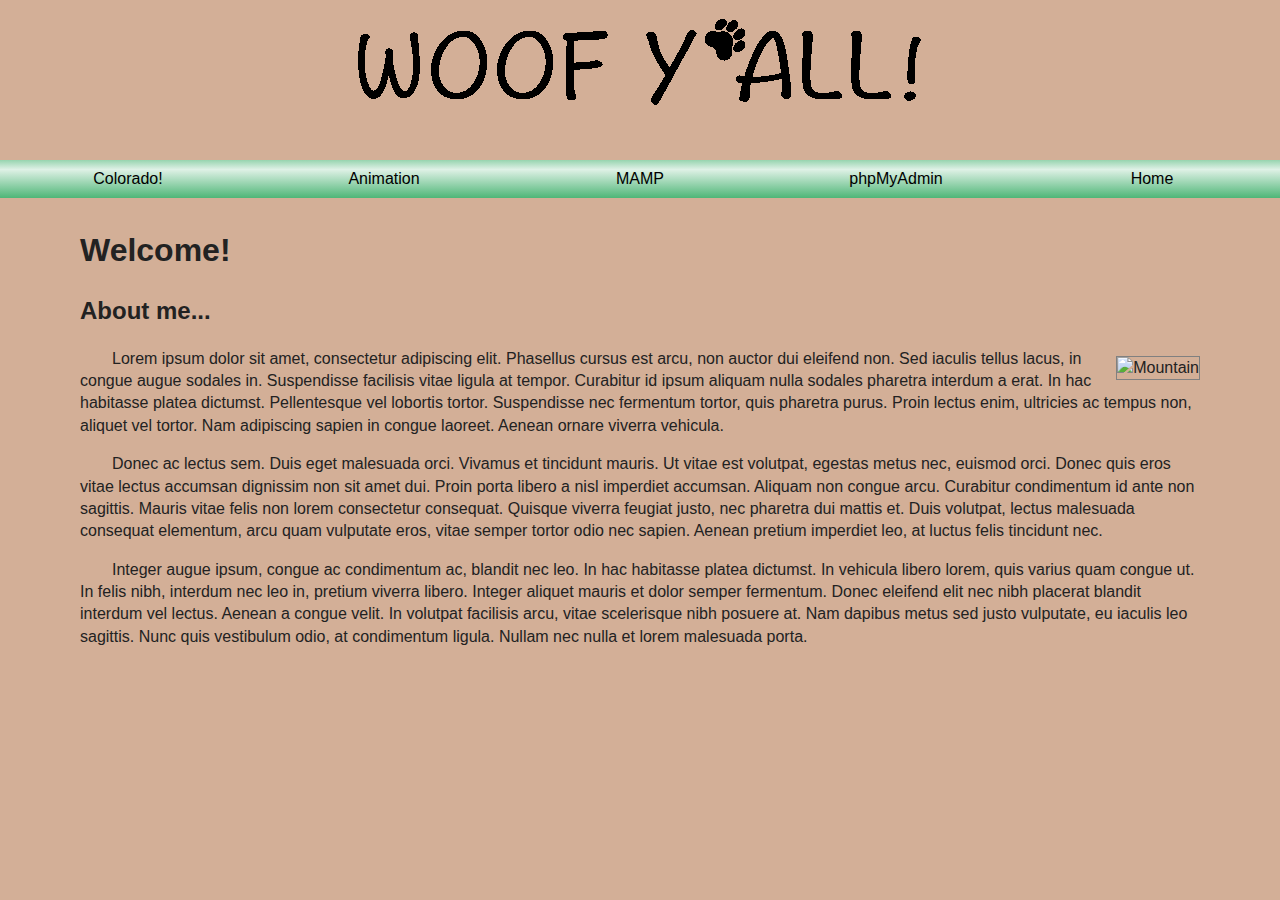
==== index.html @ 1378d416 "All files" ====
<!DOCTYPE html>
<!--[if lt IE 7]>      <html class="no-js lt-ie9 lt-ie8 lt-ie7"> <![endif]-->
<!--[if IE 7]>         <html class="no-js lt-ie9 lt-ie8"> <![endif]-->
<!--[if IE 8]>         <html class="no-js lt-ie9"> <![endif]-->
<!--[if gt IE 8]><!--> <html class="no-js"> <!--<![endif]-->
    <head>
        <meta charset="utf-8">
        <meta http-equiv="X-UA-Compatible" content="IE=edge">
        <title>Woof Y'all</title>
        <meta name="description" content="">
        <meta name="viewport" content="width=device-width, initial-scale=1">

        <link rel="apple-touch-icon" href="apple-touch-icon.png">
        <link rel="icon" href="favicon.ico" type="image/x-icon" />

        <link rel="stylesheet" href="css/normalize.css">
        <link rel="stylesheet" href="css/main.css">
        <link rel="stylesheet" type="text/css" href="css/style.css">
        <script src="js/vendor/modernizr-2.6.2.min.js"></script>
    </head>
    <body>
        <!--[if lt IE 7]>
            <p class="browsehappy">You are using an <strong>outdated</strong> browser. Please <a href="http://browsehappy.com/">upgrade your browser</a> to improve your experience.</p>
        <![endif]-->

        <!-- Begin wrapper -->
        <div id="wrapper">
            <!-- Begin header -->
            <header>
                <a href="index.html"><img src="img/woof.gif" alt="Woof Y'all!"></a>
            </header>
            <!-- End header -->
            <!-- Begin innerWrapper -->
            <div id="innerWrapper">
                <!-- Begin menu -->
                <div id="menu">
                    <ul>
                        <li><a href="colorado.html">Colorado!</a></li>
                        <li><a href="anitest.htm">Animation</a></li>
                        <li><a href="http://localhost:8888/MAMP/">MAMP</a></li>
                        <li><a href="http://localhost:8888/MAMP/index.php?page=phpmyadmin&amp;language=English">phpMyAdmin</a></li>
                        <li><a href="index.html">Home</a></li>
                    </ul>
                </div>
                <!-- End menu -->
                <!-- Begin content -->
                <div id="content">
                        <h1>Welcome!</h1>
                        <h2>About me...</h2>
                        <!-- Begin inlinePhoto -->
                        <div id="inlinePhoto">
                            <img src="img/mountain.tif" alt="Mountain" class="photo">
                        </div>
                        <!-- End inlinePhoto -->
                        <p>
                            Lorem ipsum dolor sit amet, consectetur adipiscing elit. Phasellus cursus est arcu, non auctor dui eleifend non. Sed iaculis tellus lacus, in congue augue sodales in. Suspendisse facilisis vitae ligula at tempor. Curabitur id ipsum aliquam nulla sodales pharetra interdum a erat. In hac habitasse platea dictumst. Pellentesque vel lobortis tortor. Suspendisse nec fermentum tortor, quis pharetra purus. Proin lectus enim, ultricies ac tempus non, aliquet vel tortor. Nam adipiscing sapien in congue laoreet. Aenean ornare viverra vehicula.
                        </p>
                        <p>
                            Donec ac lectus sem. Duis eget malesuada orci. Vivamus et tincidunt mauris. Ut vitae est volutpat, egestas metus nec, euismod orci. Donec quis eros vitae lectus accumsan dignissim non sit amet dui. Proin porta libero a nisl imperdiet accumsan. Aliquam non congue arcu. Curabitur condimentum id ante non sagittis. Mauris vitae felis non lorem consectetur consequat. Quisque viverra feugiat justo, nec pharetra dui mattis et. Duis volutpat, lectus malesuada consequat elementum, arcu quam vulputate eros, vitae semper tortor odio nec sapien. Aenean pretium imperdiet leo, at luctus felis tincidunt nec.
                        </p>
                        <p>
                            Integer augue ipsum, congue ac condimentum ac, blandit nec leo. In hac habitasse platea dictumst. In vehicula libero lorem, quis varius quam congue ut. In felis nibh, interdum nec leo in, pretium viverra libero. Integer aliquet mauris et dolor semper fermentum. Donec eleifend elit nec nibh placerat blandit interdum vel lectus. Aenean a congue velit. In volutpat facilisis arcu, vitae scelerisque nibh posuere at. Nam dapibus metus sed justo vulputate, eu iaculis leo sagittis. Nunc quis vestibulum odio, at condimentum ligula. Nullam nec nulla et lorem malesuada porta.
                        </p>
                    </div>
                <!-- End content -->
            </div>
            <!-- End innerWrapper -->
            <!-- Begin footer -->
            <div id="footer">
            </div>
            <!-- End footer -->
        </div>
        <!-- End wrapper -->

        <script src="//ajax.googleapis.com/ajax/libs/jquery/1.10.2/jquery.min.js"></script>
        <script>window.jQuery || document.write('<script src="js/vendor/jquery-1.10.2.min.js"><\/script>')</script>
        <script src="js/plugins.js"></script>
        <script src="js/main.js"></script>

        <!-- Google Analytics: change UA-XXXXX-X to be your site's ID. -->
        <script>
            (function(b,o,i,l,e,r){b.GoogleAnalyticsObject=l;b[l]||(b[l]=
            function(){(b[l].q=b[l].q||[]).push(arguments)});b[l].l=+new Date;
            e=o.createElement(i);r=o.getElementsByTagName(i)[0];
            e.src='//www.google-analytics.com/analytics.js';
            r.parentNode.insertBefore(e,r)}(window,document,'script','ga'));
            ga('create','UA-XXXXX-X');ga('send','pageview');
        </script>
    </body>
</html>
---- css/main.css ----
/*! HTML5 Boilerplate v4.3.0 | MIT License | http://h5bp.com/ */

/*
 * What follows is the result of much research on cross-browser styling.
 * Credit left inline and big thanks to Nicolas Gallagher, Jonathan Neal,
 * Kroc Camen, and the H5BP dev community and team.
 */

/* ==========================================================================
   Base styles: opinionated defaults
   ========================================================================== */

html,
button,
input,
select,
textarea {
    color: #222;
}

html {
    font-size: 1em;
    line-height: 1.4;
}

/*
 * Remove text-shadow in selection highlight: h5bp.com/i
 * These selection rule sets have to be separate.
 * Customize the background color to match your design.
 */

::-moz-selection {
    background: #b3d4fc;
    text-shadow: none;
}

::selection {
    background: #b3d4fc;
    text-shadow: none;
}

/*
 * A better looking default horizontal rule
 */

hr {
    display: block;
    height: 1px;
    border: 0;
    border-top: 1px solid #ccc;
    margin: 1em 0;
    padding: 0;
}

/*
 * Remove the gap between images, videos, audio and canvas and the bottom of
 * their containers: h5bp.com/i/440
 */

audio,
canvas,
img,
video {
    vertical-align: middle;
}

/*
 * Remove default fieldset styles.
 */

fieldset {
    border: 0;
    margin: 0;
    padding: 0;
}

/*
 * Allow only vertical resizing of textareas.
 */

textarea {
    resize: vertical;
}

/* ==========================================================================
   Browse Happy prompt
   ========================================================================== */

.browsehappy {
    margin: 0.2em 0;
    background: #ccc;
    color: #000;
    padding: 0.2em 0;
}

/* ==========================================================================
   Author's custom styles
   ========================================================================== */

















/* ==========================================================================
   Helper classes
   ========================================================================== */

/*
 * Image replacement
 */

.ir {
    background-color: transparent;
    border: 0;
    overflow: hidden;
    /* IE 6/7 fallback */
    *text-indent: -9999px;
}

.ir:before {
    content: "";
    display: block;
    width: 0;
    height: 150%;
}

/*
 * Hide from both screenreaders and browsers: h5bp.com/u
 */

.hidden {
    display: none !important;
    visibility: hidden;
}

/*
 * Hide only visually, but have it available for screenreaders: h5bp.com/v
 */

.visuallyhidden {
    border: 0;
    clip: rect(0 0 0 0);
    height: 1px;
    margin: -1px;
    overflow: hidden;
    padding: 0;
    position: absolute;
    width: 1px;
}

/*
 * Extends the .visuallyhidden class to allow the element to be focusable
 * when navigated to via the keyboard: h5bp.com/p
 */

.visuallyhidden.focusable:active,
.visuallyhidden.focusable:focus {
    clip: auto;
    height: auto;
    margin: 0;
    overflow: visible;
    position: static;
    width: auto;
}

/*
 * Hide visually and from screenreaders, but maintain layout
 */

.invisible {
    visibility: hidden;
}

/*
 * Clearfix: contain floats
 *
 * For modern browsers
 * 1. The space content is one way to avoid an Opera bug when the
 *    `contenteditable` attribute is included anywhere else in the document.
 *    Otherwise it causes space to appear at the top and bottom of elements
 *    that receive the `clearfix` class.
 * 2. The use of `table` rather than `block` is only necessary if using
 *    `:before` to contain the top-margins of child elements.
 */

.clearfix:before,
.clearfix:after {
    content: " "; /* 1 */
    display: table; /* 2 */
}

.clearfix:after {
    clear: both;
}

/*
 * For IE 6/7 only
 * Include this rule to trigger hasLayout and contain floats.
 */

.clearfix {
    *zoom: 1;
}

/* ==========================================================================
   EXAMPLE Media Queries for Responsive Design.
   These examples override the primary ('mobile first') styles.
   Modify as content requires.
   ========================================================================== */

@media only screen and (min-width: 35em) {
    /* Style adjustments for viewports that meet the condition */
}

@media print,
       (-o-min-device-pixel-ratio: 5/4),
       (-webkit-min-device-pixel-ratio: 1.25),
       (min-resolution: 120dpi) {
    /* Style adjustments for high resolution devices */
}

/* ==========================================================================
   Print styles.
   Inlined to avoid required HTTP connection: h5bp.com/r
   ========================================================================== */

@media print {
    * {
        background: transparent !important;
        color: #000 !important; /* Black prints faster: h5bp.com/s */
        box-shadow: none !important;
        text-shadow: none !important;
    }

    a,
    a:visited {
        text-decoration: underline;
    }

    a[href]:after {
        content: " (" attr(href) ")";
    }

    abbr[title]:after {
        content: " (" attr(title) ")";
    }

    /*
     * Don't show links for images, or javascript/internal links
     */

    .ir a:after,
    a[href^="javascript:"]:after,
    a[href^="#"]:after {
        content: "";
    }

    pre,
    blockquote {
        border: 1px solid #999;
        page-break-inside: avoid;
    }

    thead {
        display: table-header-group; /* h5bp.com/t */
    }

    tr,
    img {
        page-break-inside: avoid;
    }

    img {
        max-width: 100% !important;
    }

    @page {
        margin: 0.5cm;
    }

    p,
    h2,
    h3 {
        orphans: 3;
        widows: 3;
    }

    h2,
    h3 {
        page-break-after: avoid;
    }
}
---- css/style.css ----
/*Main color: #97D4AF*/
/*Overall background color and fonts*/
body {
	background-color: #D3AF97;
	font-family: verdana, arial, helvetica, sans-serif;
	margin: auto;
}
header {
	height: 2em;
	font-size: 5em;
	color: #FE73FE;
	text-align: center;
}
p {
	text-indent: 2em;
}
#content {
	margin-left: 5em;
	margin-right: 5em;
	clear: both;
}
/*Formatting for photobox and images*/
.photobox {
	text-align: center;
}
.photobox p {
	display: inline-block;
	color: white;
	text-align: center;
	font-size: 8pt; 
	font-style: italic; 
	background-color: #6F482E; 
	margin: 10px 0px 10px 10px; 
	border: solid black; 
	border-width: 1px 4px 4px 1px; 
	padding: 10px;
}
.photo {
	display: block;
}
#content img {
	border: 1px solid gray;
}
#inlinePhoto {
	float: right;
	margin: 0.5em 0em 0.5em 0.5em;
}
/*Menu items*/
#menu {
	overflow: auto;
}
#menu ul {
	list-style: none;
	padding: 0;
	margin: 0;
	text-align: center;
}
#menu li {
	background: -webkit-linear-gradient(#97D4AF, #DFF1E6 25%, #4EB677);
  	background: -o-linear-gradient(#97D4AF, #DFF1E6 25%, #4EB677);
  	background: -moz-linear-gradient(#97D4AF, #DFF1E6 25%, #4EB677);
  	background: linear-gradient(#97D4AF, #DFF1E6 25%, #4EB677);
	color: black;
	display: inline;
	float: left;
	width: 20%;
	margin-bottom: .5em;
}
#menu a {
	text-decoration: none;
	color: black;
	display: block;
	padding-top: 0.5em;
	padding-bottom: 0.5em;
}
#menu a:hover {
	background: -webkit-linear-gradient(#97D4AF, #DFF1E6 75%, #4EB677);
  	background: -o-linear-gradient(#97D4AF, #DFF1E6 75%, #4EB677);
  	background: -moz-linear-gradient(#97D4AF, #DFF1E6 75%, #4EB677);
  	background: linear-gradient(#97D4AF, #DFF1E6 75%, #4EB677);
  	border-left: 1px solid gray;
  	border-right: 1px solid gray;
  	color: #AF97D3;
}
/*Flipping list*/
.flipList {
	width: 15em;
	background-color: #97D4AF;
}
.flip li {
	list-style: none;
}
.flip a {
	text-decoration: none;
	color: black;
	display: block;
	padding-top: 0.5em;
	padding-bottom: 0.5em;
}
.flipList:hover {
	cursor: pointer;
}
/*Flipping squares*/
.square {
	background-color: white;
	border: 1px solid black;
	width: 55px;
	height: 55px;
	float: left;
	margin: 1px;
}
#squareWrapper {
	width: 590px;
	border: 1em ridge gray;
	display: inline-block;
}
.square2 {
	background-color: white;
	border: 1px solid black;
	width: 55px;
	height: 55px;
	float: left;
	margin: 1px;
}
#squareWrapper2 {
	width: 156px;
	border: 1em ridge gray;
	display: inline-block;
}
.square3 {
	float: left;
}
/*Definition List*/
#defList {
	width: 900px;
	margin: auto;
	text-align: center;
	margin-top: 2em;
	margin-bottom: 2em;
	clear: both;
}
dt {
	cursor: pointer;
	background: #AF97D3;
	border-top: 1px solid #E6DEF1;
	border-bottom: 1px solid #774FB4;
}
dt:first-child { 
	border-top: none;
}
dt:nth-last-child(2) {
	border-bottom: none;
}
dd {
	background: #E6DEF1;
	margin: 0;
}
.hide {
	display: none;
}
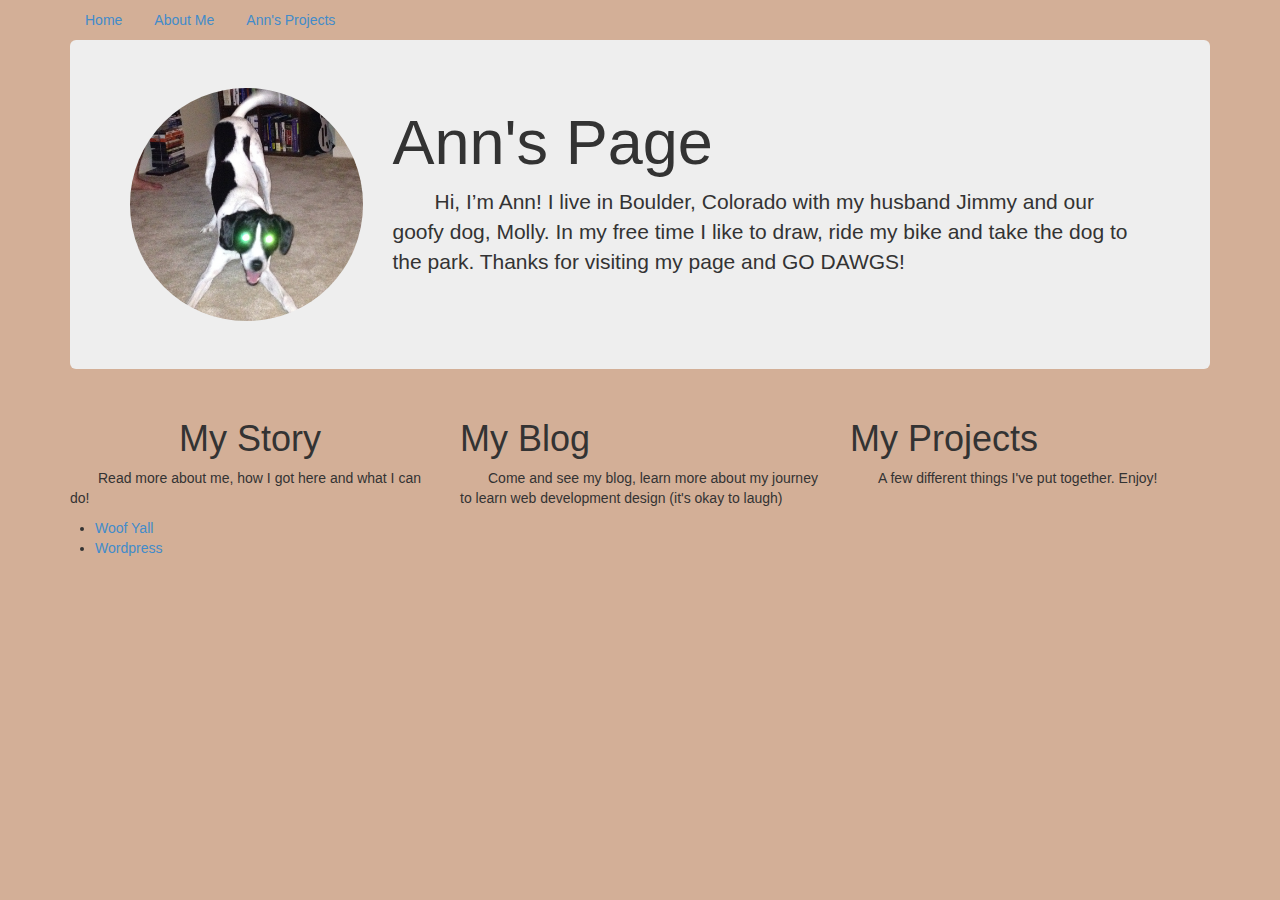
==== commit ac1ff245: "Added Files" ====
--- a/index.html
+++ b/index.html
@@ -1,90 +1,78 @@
 <!DOCTYPE html>
-<!--[if lt IE 7]>      <html class="no-js lt-ie9 lt-ie8 lt-ie7"> <![endif]-->
-<!--[if IE 7]>         <html class="no-js lt-ie9 lt-ie8"> <![endif]-->
-<!--[if IE 8]>         <html class="no-js lt-ie9"> <![endif]-->
-<!--[if gt IE 8]><!--> <html class="no-js"> <!--<![endif]-->
-    <head>
-        <meta charset="utf-8">
-        <meta http-equiv="X-UA-Compatible" content="IE=edge">
-        <title>Woof Y'all</title>
-        <meta name="description" content="">
-        <meta name="viewport" content="width=device-width, initial-scale=1">
+<html lang="en">
+  <head>
+    <meta charset="utf-8">
+    <meta http-equiv="X-UA-Compatible" content="IE=edge">
+    <meta name="viewport" content="width=device-width, initial-scale=1">
+    <title>Ann's Page</title>
 
-        <link rel="apple-touch-icon" href="apple-touch-icon.png">
-        <link rel="icon" href="favicon.ico" type="image/x-icon" />
+    <!-- Bootstrap -->
+    <link href="css/bootstrap.min.css" rel="stylesheet">
+    <link href="css/bootstrap-theme.min.css" rel="stylesheet">
+    <link href="css/style.css" rel="stylesheet">
 
-        <link rel="stylesheet" href="css/normalize.css">
-        <link rel="stylesheet" href="css/main.css">
-        <link rel="stylesheet" type="text/css" href="css/style.css">
-        <script src="js/vendor/modernizr-2.6.2.min.js"></script>
-    </head>
-    <body>
-        <!--[if lt IE 7]>
-            <p class="browsehappy">You are using an <strong>outdated</strong> browser. Please <a href="http://browsehappy.com/">upgrade your browser</a> to improve your experience.</p>
-        <![endif]-->
-
-        <!-- Begin wrapper -->
-        <div id="wrapper">
-            <!-- Begin header -->
-            <header>
-                <a href="index.html"><img src="img/woof.gif" alt="Woof Y'all!"></a>
-            </header>
-            <!-- End header -->
-            <!-- Begin innerWrapper -->
-            <div id="innerWrapper">
-                <!-- Begin menu -->
-                <div id="menu">
-                    <ul>
-                        <li><a href="colorado.html">Colorado!</a></li>
-                        <li><a href="anitest.htm">Animation</a></li>
-                        <li><a href="http://localhost:8888/MAMP/">MAMP</a></li>
-                        <li><a href="http://localhost:8888/MAMP/index.php?page=phpmyadmin&amp;language=English">phpMyAdmin</a></li>
-                        <li><a href="index.html">Home</a></li>
-                    </ul>
-                </div>
-                <!-- End menu -->
-                <!-- Begin content -->
-                <div id="content">
-                        <h1>Welcome!</h1>
-                        <h2>About me...</h2>
-                        <!-- Begin inlinePhoto -->
-                        <div id="inlinePhoto">
-                            <img src="img/mountain.tif" alt="Mountain" class="photo">
-                        </div>
-                        <!-- End inlinePhoto -->
-                        <p>
-                            Lorem ipsum dolor sit amet, consectetur adipiscing elit. Phasellus cursus est arcu, non auctor dui eleifend non. Sed iaculis tellus lacus, in congue augue sodales in. Suspendisse facilisis vitae ligula at tempor. Curabitur id ipsum aliquam nulla sodales pharetra interdum a erat. In hac habitasse platea dictumst. Pellentesque vel lobortis tortor. Suspendisse nec fermentum tortor, quis pharetra purus. Proin lectus enim, ultricies ac tempus non, aliquet vel tortor. Nam adipiscing sapien in congue laoreet. Aenean ornare viverra vehicula.
-                        </p>
-                        <p>
-                            Donec ac lectus sem. Duis eget malesuada orci. Vivamus et tincidunt mauris. Ut vitae est volutpat, egestas metus nec, euismod orci. Donec quis eros vitae lectus accumsan dignissim non sit amet dui. Proin porta libero a nisl imperdiet accumsan. Aliquam non congue arcu. Curabitur condimentum id ante non sagittis. Mauris vitae felis non lorem consectetur consequat. Quisque viverra feugiat justo, nec pharetra dui mattis et. Duis volutpat, lectus malesuada consequat elementum, arcu quam vulputate eros, vitae semper tortor odio nec sapien. Aenean pretium imperdiet leo, at luctus felis tincidunt nec.
-                        </p>
-                        <p>
-                            Integer augue ipsum, congue ac condimentum ac, blandit nec leo. In hac habitasse platea dictumst. In vehicula libero lorem, quis varius quam congue ut. In felis nibh, interdum nec leo in, pretium viverra libero. Integer aliquet mauris et dolor semper fermentum. Donec eleifend elit nec nibh placerat blandit interdum vel lectus. Aenean a congue velit. In volutpat facilisis arcu, vitae scelerisque nibh posuere at. Nam dapibus metus sed justo vulputate, eu iaculis leo sagittis. Nunc quis vestibulum odio, at condimentum ligula. Nullam nec nulla et lorem malesuada porta.
-                        </p>
-                    </div>
-                <!-- End content -->
-            </div>
-            <!-- End innerWrapper -->
-            <!-- Begin footer -->
-            <div id="footer">
-            </div>
-            <!-- End footer -->
+    <!-- HTML5 Shim and Respond.js IE8 support of HTML5 elements and media queries -->
+    <!-- WARNING: Respond.js doesn't work if you view the page via file:// -->
+    <!--[if lt IE 9]>
+      <script src="https://oss.maxcdn.com/html5shiv/3.7.2/html5shiv.min.js"></script>
+      <script src="https://oss.maxcdn.com/respond/1.4.2/respond.min.js"></script>
+    <![endif]-->
+  </head>
+  <body>
+    <!-- begin nav-pills container -->
+    <div class="container">
+      <ul class="nav nav-pills">
+        <li><a href="index.html">Home</a></li>
+        <li><a href="aboutme.html">About Me</a></li>
+        <li><a href="projects.html">Ann's Projects</a></li>
+      </ul>
+    </div>
+    <!-- end nav-pills container -->
+    <!-- begin jumbotron container -->
+    <div class="container">
+      <div class="jumbotron">
+        <div class="row">
+          <div class="col-xs-3">
+            <img src="img/dog.jpg" alt="dog" class="img-responsive img-circle img-bordered">
+          </div>
+          <div class="col-xs-9">
+            <h1>Ann's Page</h1>
+            <p>Hi, I’m Ann!  I live in Boulder, Colorado with my husband Jimmy and our goofy dog, Molly. In my free time I like to draw, ride my bike and take the dog to the park. Thanks for visiting my page and GO DAWGS!</p>
+          </div>
         </div>
-        <!-- End wrapper -->
-
-        <script src="//ajax.googleapis.com/ajax/libs/jquery/1.10.2/jquery.min.js"></script>
-        <script>window.jQuery || document.write('<script src="js/vendor/jquery-1.10.2.min.js"><\/script>')</script>
-        <script src="js/plugins.js"></script>
-        <script src="js/main.js"></script>
-
-        <!-- Google Analytics: change UA-XXXXX-X to be your site's ID. -->
-        <script>
-            (function(b,o,i,l,e,r){b.GoogleAnalyticsObject=l;b[l]||(b[l]=
-            function(){(b[l].q=b[l].q||[]).push(arguments)});b[l].l=+new Date;
-            e=o.createElement(i);r=o.getElementsByTagName(i)[0];
-            e.src='//www.google-analytics.com/analytics.js';
-            r.parentNode.insertBefore(e,r)}(window,document,'script','ga'));
-            ga('create','UA-XXXXX-X');ga('send','pageview');
-        </script>
-    </body>
-</html>
+      </div>
+    </div>
+    <!-- end jumbotron container -->
+    <div class="container container xs-height">
+      <!-- begin row -->
+      <div class="row row-xs-height">
+        <div class="col-xs-4 anns-box col-xs-height">
+          <h1 class="text-center">My Story</h1>
+          <p>Read more about me, how I got here and what I can do!</p>
+        </div>
+        <div class="col-xs-4 anns-box col-xs-height">
+          <h1>My Blog</h1>
+          <p>Come and see my blog, learn more about my journey to learn web development design (it's okay to laugh)</p>
+        </div>
+        <div class="col-xs-4 anns-box col-xs-height">
+          <h1>My Projects</h1>
+          <p>A few different things I've put together.  Enjoy!</p>
+        </div>
+      </div>
+      <!-- end row -->
+      <!-- begin row -->
+      <div class="row">
+        <ul>
+          <li><a href="woof-yall/index.html">Woof Yall</a></li>
+          <li><a href="wordpress/index.php">Wordpress</a></li>
+        </ul>
+      </div>
+      <!-- end row -->
+    </div>
+    <!-- jQuery (necessary for Bootstrap's JavaScript plugins) -->
+    <script src="https://ajax.googleapis.com/ajax/libs/jquery/1.11.1/jquery.min.js"></script>
+    <!-- Include all compiled plugins (below), or include individual files as needed -->
+    <script src="js/bootstrap.min.js"></script>
+    <script src="js/plugins.js"></script>
+  </body>
+</html>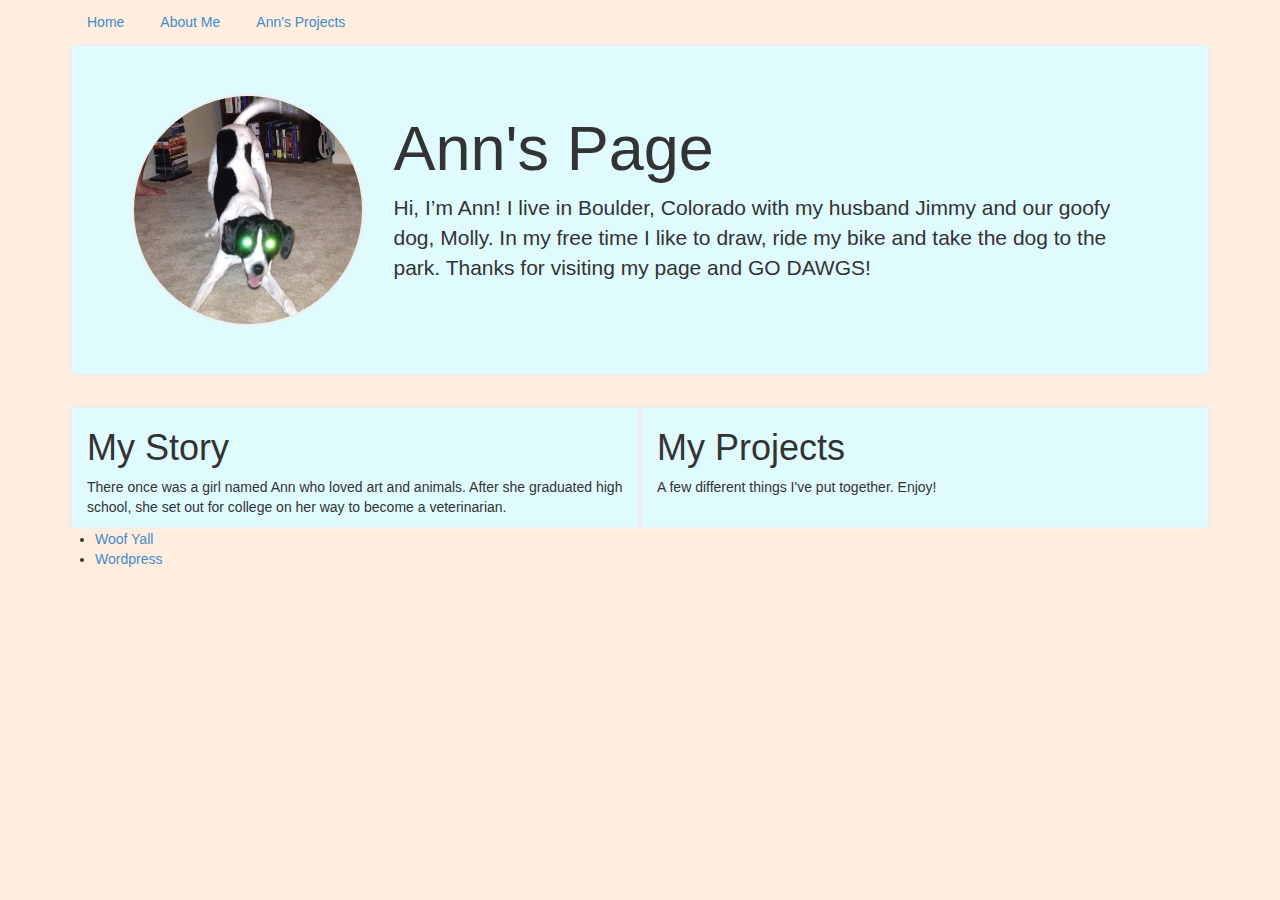
==== commit 5743d9ca: "Fun with parallax!" ====
--- a/index.html
+++ b/index.html
@@ -32,8 +32,10 @@
     <div class="container">
       <div class="jumbotron">
         <div class="row">
-          <div class="col-xs-3">
-            <img src="img/dog.jpg" alt="dog" class="img-responsive img-circle img-bordered">
+          <div class="col-xs-3 ann-image">
+            <div class="ann-image-animate">
+              <img src="img/dog.jpg" alt="dog" class="img-responsive img-circle img-bordered">
+            </div>
           </div>
           <div class="col-xs-9">
             <h1>Ann's Page</h1>
@@ -46,15 +48,11 @@
     <div class="container container xs-height">
       <!-- begin row -->
       <div class="row row-xs-height">
-        <div class="col-xs-4 anns-box col-xs-height">
-          <h1 class="text-center">My Story</h1>
-          <p>Read more about me, how I got here and what I can do!</p>
+        <div class="col-xs-6 anns-box col-xs-height">
+          <h1>My Story</h1>
+          <p class="intro1">Read more about me, how I got here and what I can do!</p>
         </div>
-        <div class="col-xs-4 anns-box col-xs-height">
-          <h1>My Blog</h1>
-          <p>Come and see my blog, learn more about my journey to learn web development design (it's okay to laugh)</p>
-        </div>
-        <div class="col-xs-4 anns-box col-xs-height">
+        <div class="col-xs-6 anns-box col-xs-height">
           <h1>My Projects</h1>
           <p>A few different things I've put together.  Enjoy!</p>
         </div>
@@ -73,6 +71,7 @@
     <script src="https://ajax.googleapis.com/ajax/libs/jquery/1.11.1/jquery.min.js"></script>
     <!-- Include all compiled plugins (below), or include individual files as needed -->
     <script src="js/bootstrap.min.js"></script>
-    <script src="js/plugins.js"></script>
+    <script src="js/plugin.js"></script>
+    <script src="js/ann.js"></script>
   </body>
 </html>--- a/css/style.css
+++ b/css/style.css
@@ -1,163 +1,185 @@
-/*Main color: #97D4AF*/
-/*Overall background color and fonts*/
 body {
-	background-color: #D3AF97;
-	font-family: verdana, arial, helvetica, sans-serif;
-	margin: auto;
+	background: #FFEEDF;
+	
 }
-header {
-	height: 2em;
-	font-size: 5em;
-	color: #FE73FE;
-	text-align: center;
+
+.img-bordered {
+	border: solid #eeeeee 2px;
 }
-p {
-	text-indent: 2em;
+
+.jumbotron {
+	background: #DFFBFE;
+	border: solid #eeeeee 2px;
 }
-#content {
-	margin-left: 5em;
-	margin-right: 5em;
-	clear: both;
+/*Styling for nav pills*/
+.nav-pills > li > a:hover {
+	background: #DFFBFE;
+	border: solid #eeeeee 2px;
 }
-/*Formatting for photobox and images*/
-.photobox {
-	text-align: center;
+.nav-pills > li > a {
+	background: #FFEEDF;
+	border: solid #FFEEDF 2px;
 }
-.photobox p {
-	display: inline-block;
-	color: white;
-	text-align: center;
-	font-size: 8pt; 
-	font-style: italic; 
-	background-color: #6F482E; 
-	margin: 10px 0px 10px 10px; 
-	border: solid black; 
-	border-width: 1px 4px 4px 1px; 
-	padding: 10px;
+
+/*add border and background to columns on front page*/
+.anns-box {
+	background: #DFFBFE;
+	border: solid #eeeeee 2px;
 }
-.photo {
-	display: block;
+
+/*Styling for columns of same height*/
+.container-xs-height {
+	display: table;
+	padding-left: 0px;
+	padding-right: 0px;
 }
-#content img {
-	border: 1px solid gray;
+.row-xs-height {
+	display: table-row;
 }
-#inlinePhoto {
-	float: right;
-	margin: 0.5em 0em 0.5em 0.5em;
+.col-xs-height {
+	display: table-cell;
+	float: none;
 }
-/*Menu items*/
-#menu {
-	overflow: auto;
+
+/*styling for animated boxes*/
+.anns-wrapper {
+	padding: 3px;
 }
-#menu ul {
-	list-style: none;
-	padding: 0;
-	margin: 0;
-	text-align: center;
-}
-#menu li {
-	background: -webkit-linear-gradient(#97D4AF, #DFF1E6 25%, #4EB677);
-  	background: -o-linear-gradient(#97D4AF, #DFF1E6 25%, #4EB677);
-  	background: -moz-linear-gradient(#97D4AF, #DFF1E6 25%, #4EB677);
-  	background: linear-gradient(#97D4AF, #DFF1E6 25%, #4EB677);
-	color: black;
-	display: inline;
-	float: left;
-	width: 20%;
-	margin-bottom: .5em;
-}
-#menu a {
-	text-decoration: none;
-	color: black;
-	display: block;
-	padding-top: 0.5em;
-	padding-bottom: 0.5em;
-}
-#menu a:hover {
-	background: -webkit-linear-gradient(#97D4AF, #DFF1E6 75%, #4EB677);
-  	background: -o-linear-gradient(#97D4AF, #DFF1E6 75%, #4EB677);
-  	background: -moz-linear-gradient(#97D4AF, #DFF1E6 75%, #4EB677);
-  	background: linear-gradient(#97D4AF, #DFF1E6 75%, #4EB677);
-  	border-left: 1px solid gray;
-  	border-right: 1px solid gray;
-  	color: #AF97D3;
-}
-/*Flipping list*/
-.flipList {
-	width: 15em;
-	background-color: #97D4AF;
-}
-.flip li {
-	list-style: none;
-}
-.flip a {
-	text-decoration: none;
-	color: black;
-	display: block;
-	padding-top: 0.5em;
-	padding-bottom: 0.5em;
-}
-.flipList:hover {
-	cursor: pointer;
-}
-/*Flipping squares*/
-.square {
-	background-color: white;
-	border: 1px solid black;
-	width: 55px;
-	height: 55px;
-	float: left;
-	margin: 1px;
-}
-#squareWrapper {
-	width: 590px;
-	border: 1em ridge gray;
-	display: inline-block;
-}
-.square2 {
-	background-color: white;
-	border: 1px solid black;
-	width: 55px;
-	height: 55px;
-	float: left;
-	margin: 1px;
-}
-#squareWrapper2 {
-	width: 156px;
-	border: 1em ridge gray;
-	display: inline-block;
-}
-.square3 {
-	float: left;
-}
-/*Definition List*/
-#defList {
-	width: 900px;
-	margin: auto;
-	text-align: center;
-	margin-top: 2em;
-	margin-bottom: 2em;
-	clear: both;
-}
-dt {
-	cursor: pointer;
-	background: #AF97D3;
-	border-top: 1px solid #E6DEF1;
-	border-bottom: 1px solid #774FB4;
-}
-dt:first-child { 
-	border-top: none;
-}
-dt:nth-last-child(2) {
-	border-bottom: none;
-}
-dd {
-	background: #E6DEF1;
-	margin: 0;
-}
-.hide {
-	display: none;
+.aniwrap {
+	background: #DFFBFE;
 }
 
 
+/*CSS for scrolling stuff*/
 
+html, body {
+	height:100%;
+}
+
+.skrollr-desktop body {
+	height:100% !important;
+}
+
+.parallax-image-wrapper {
+	position:fixed;
+	left:0;
+	width:100%;
+	overflow:hidden;
+}
+
+.parallax-image-wrapper-50 {
+	height:50%;
+	top:-50%;
+}
+
+.parallax-image-wrapper-100 {
+	height:100%;
+	top:-100%;
+}
+
+.parallax-image {
+	display:none;
+	position:absolute;
+	bottom:0;
+	left:0;
+	width:100%;
+	background-repeat:no-repeat;
+	background-position:center;
+	background-size:cover;
+}
+
+.parallax-image-50 {
+	height:200%;
+	top:-50%;
+}
+
+.parallax-image-100 {
+	height:100%;
+	top:0;
+}
+
+.parallax-image.skrollable-between {
+	display:block;
+}
+
+.no-skrollr .parallax-image-wrapper {
+	display:none !important;
+}
+
+#skrollr-body {
+	height:100%;
+	overflow:visible;
+	position:relative;
+}
+
+.gap {
+	background:transparent center no-repeat;
+	background-size:cover;
+}
+
+.skrollr .gap {
+	background:transparent !important;
+}
+
+.gap-50 {
+	height:50%;
+}
+
+.gap-100 {
+	height:100%;
+}
+
+.header, .content {
+	padding:1em;
+
+	-webkit-box-sizing:border-box;
+	-moz-box-sizing:border-box;
+	box-sizing:border-box;
+}
+
+.content-full {
+	height:100%;
+}
+
+#done {
+	height:100%;
+}
+
+.centered-header {
+	width: 100%;
+	height: 100%;
+	display: table-cell;
+	vertical-align: middle;
+	text-align: center;
+}
+
+/*testing*/
+.parallax-image-wrapper-100-top {
+	height:50%;
+	top:-50%;
+}
+
+.parallax-image-100-top {
+	height:200%;
+	top:-50%;
+}
+
+.gap-100-top {
+	height:50%;
+}
+
+/*style for overlay content in scrolling*/
+.annContainer {
+	display: table;
+	table-layout: fixed;
+	width: 100%;
+	height: 100%;
+	overflow: hidden;
+	position: relative;
+	
+}
+
+.annContent {
+	display: table-cell;
+	vertical-align: bottom;
+}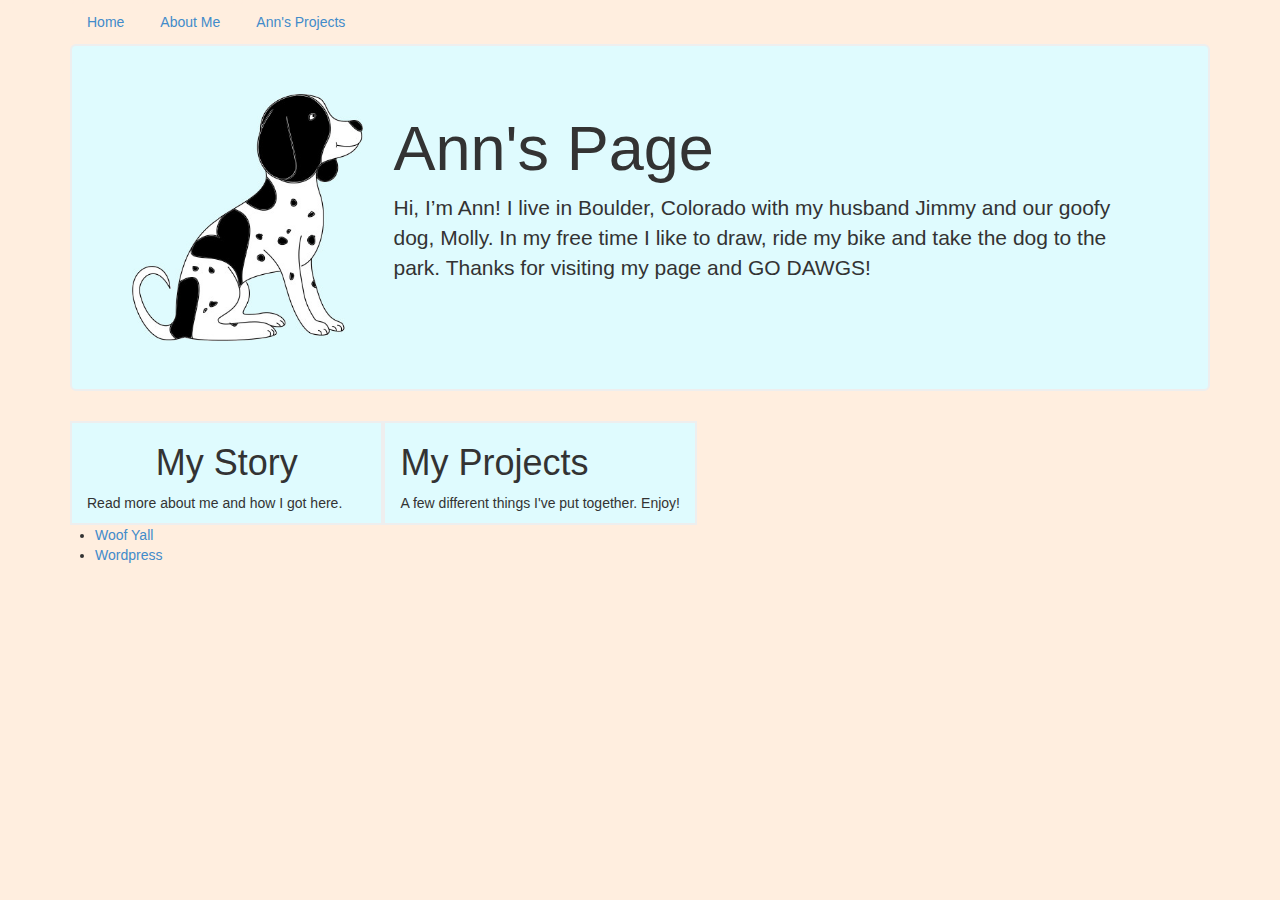
==== commit 3c201d90: "Lots of updates" ====
--- a/index.html
+++ b/index.html
@@ -32,9 +32,9 @@
     <div class="container">
       <div class="jumbotron">
         <div class="row">
-          <div class="col-xs-3 ann-image">
-            <div class="ann-image-animate">
-              <img src="img/dog.jpg" alt="dog" class="img-responsive img-circle img-bordered">
+          <div class="col-xs-3">
+            <div>
+              <img src="img/doggy1.jpg" alt="dog" id="doggypics" class="img-responsive">
             </div>
           </div>
           <div class="col-xs-9">
@@ -49,12 +49,13 @@
       <!-- begin row -->
       <div class="row row-xs-height">
         <div class="col-xs-6 anns-box col-xs-height">
-          <h1>My Story</h1>
-          <p class="intro1">Read more about me, how I got here and what I can do!</p>
+          <h1 class="text-center">My Story</h1>
+          <p>Read more about me and how I got here.</p>
         </div>
         <div class="col-xs-6 anns-box col-xs-height">
           <h1>My Projects</h1>
           <p>A few different things I've put together.  Enjoy!</p>
+          
         </div>
       </div>
       <!-- end row -->
--- a/css/style.css
+++ b/css/style.css
@@ -141,9 +141,9 @@
 	height:100%;
 }
 
-#done {
-	height:100%;
-}
+/*#done {
+	height:100%;
+}*/
 
 .centered-header {
 	width: 100%;
@@ -170,16 +170,48 @@
 
 /*style for overlay content in scrolling*/
 .annContainer {
-	display: table;
+	/*display: table;
 	table-layout: fixed;
 	width: 100%;
 	height: 100%;
 	overflow: hidden;
-	position: relative;
+	position: relative;*/
 	
 }
 
 .annContent {
-	display: table-cell;
-	vertical-align: bottom;
+	text-align: right;
+	/*display: table-cell;
+	vertical-align: bottom;*/
+}
+
+/*text*/
+.italic {
+	font-style: italic;
+}
+
+.pstory {
+	font-size: 25px;
+	text-indent: 2em;
+	padding-top: 2em;
+}
+
+.hstory {
+	font-size: 60px;
+}
+
+.imgstory {
+	float: right;
+	clear: right;
+}
+
+.filler {
+	height: 150px;
+	width: 1px;
+	float: right;
+	clear: right;
+}
+
+.fillerwrap {
+	float: right;
 }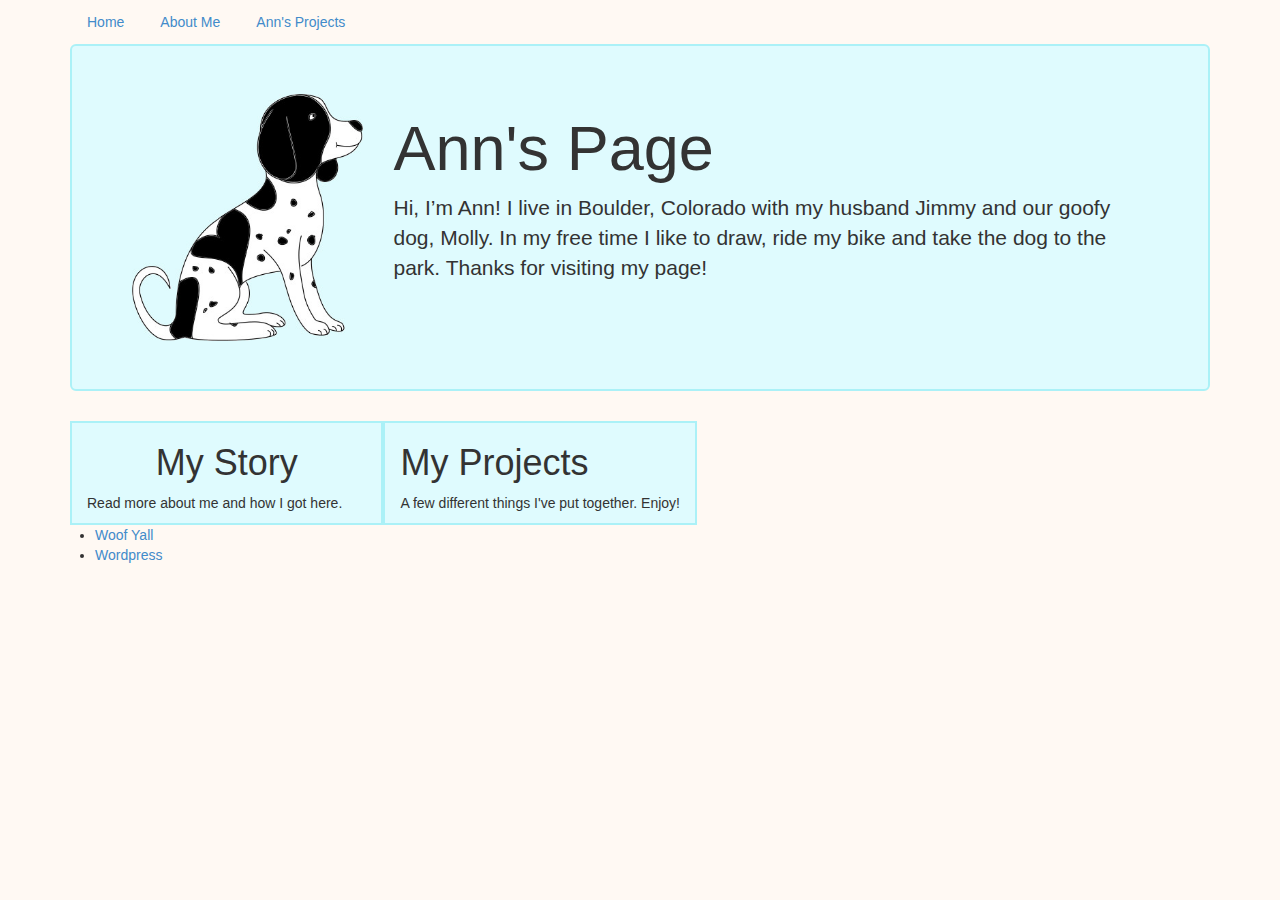
==== commit be0a19f1: "Colors" ====
--- a/index.html
+++ b/index.html
@@ -39,7 +39,7 @@
           </div>
           <div class="col-xs-9">
             <h1>Ann's Page</h1>
-            <p>Hi, I’m Ann!  I live in Boulder, Colorado with my husband Jimmy and our goofy dog, Molly. In my free time I like to draw, ride my bike and take the dog to the park. Thanks for visiting my page and GO DAWGS!</p>
+            <p>Hi, I’m Ann!  I live in Boulder, Colorado with my husband Jimmy and our goofy dog, Molly. In my free time I like to draw, ride my bike and take the dog to the park. Thanks for visiting my page!</p>
           </div>
         </div>
       </div>
--- a/css/style.css
+++ b/css/style.css
@@ -1,30 +1,30 @@
 body {
-	background: #FFEEDF;
+	background: #FFF9F3;
 	
 }
 
 .img-bordered {
-	border: solid #eeeeee 2px;
+	border: solid #ABF1F7 2px;
 }
 
 .jumbotron {
 	background: #DFFBFE;
-	border: solid #eeeeee 2px;
+	border: solid #ABF1F7 2px;
 }
 /*Styling for nav pills*/
 .nav-pills > li > a:hover {
 	background: #DFFBFE;
-	border: solid #eeeeee 2px;
+	border: solid #ABF1F7 2px;
 }
 .nav-pills > li > a {
-	background: #FFEEDF;
-	border: solid #FFEEDF 2px;
+	background: #FFF9F3;
+	border: solid #FFF9F3 2px;
 }
 
 /*add border and background to columns on front page*/
 .anns-box {
 	background: #DFFBFE;
-	border: solid #eeeeee 2px;
+	border: solid #ABF1F7 2px;
 }
 
 /*Styling for columns of same height*/
@@ -40,15 +40,6 @@
 	display: table-cell;
 	float: none;
 }
-
-/*styling for animated boxes*/
-.anns-wrapper {
-	padding: 3px;
-}
-.aniwrap {
-	background: #DFFBFE;
-}
-
 
 /*CSS for scrolling stuff*/
 
@@ -138,7 +129,7 @@
 }
 
 .content-full {
-	height:100%;
+	min-height:100%;
 }
 
 /*#done {
@@ -181,6 +172,7 @@
 
 .annContent {
 	text-align: right;
+	/*to display at bottom of area*/
 	/*display: table-cell;
 	vertical-align: bottom;*/
 }
@@ -214,4 +206,22 @@
 
 .fillerwrap {
 	float: right;
-}+}
+
+
+/*style for animated squares on projects page*/
+.annSquare, .firstSquare {
+	background: red;
+	height: 38px;
+	width: 38px;
+	float: left;
+	margin: 1px;
+}
+
+.firstSquare {
+	clear: left;
+}
+
+#displayEntry {
+	height: 2em;
+}
